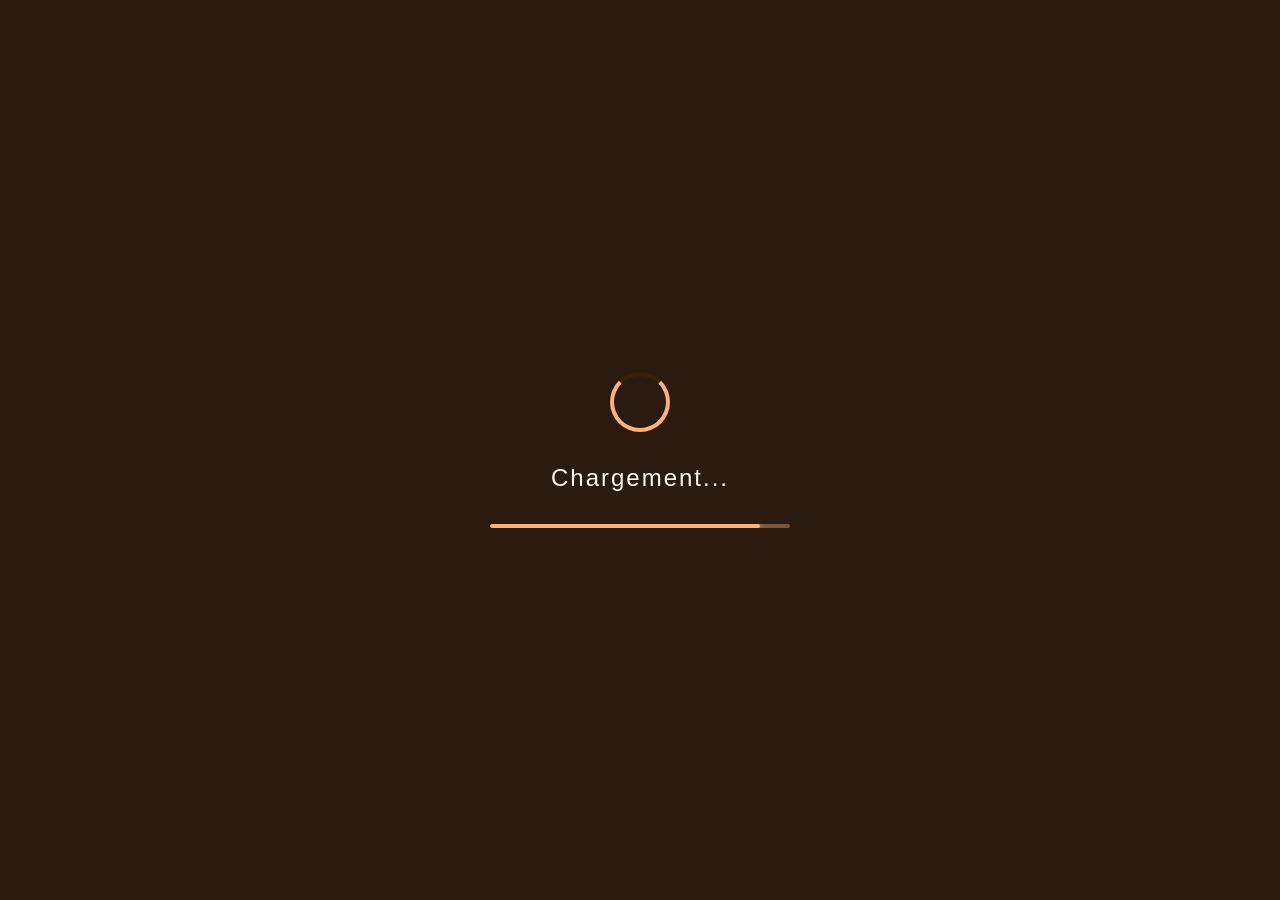
==== index.html @ eab7a9cd "encore encore 3" ====
<!doctype html>
<html lang="fr">
  <head>
    <!-- Heyyyyyyy !!!  ≧ ﹏ ≦ -->
    <meta charset="UTF-8" />
    <meta name="viewport" content="width=device-width, initial-scale=1.0" />
    <script src="script.js"></script>
    <link href="style.css" rel="stylesheet" type="text/css" />
    <link rel="shortcut icon" type="image/x-icon" href="images/icon.png" />
    <title>Hide&Go - Accueil</title>

    <!--chargéééééé chargéééé-->
    <div class="loader-wrapper" id="loader">
      <div class="loader"></div>
      <div class="loader-text">Chargement...</div>
      <div class="progress-bar">
        <div class="progress-fill" id="progressFill"></div>
      </div>
    </div>
  </head>

  <body>
    <!--contenue important au centre-->
    <div class="container">
      <h1 class="titre">BIENVENUE</h1>

      <div class="icon-container">
        <div class="jsp"> <!-- vide1 -->
        </div>
        <img src="images/cibles_orange.png" alt="Cible" class="running-icon"/>
      </div>

      <form id="login-form" class="form-container">

      <!--Bouton Identifiant-->
        <div class="input-wrapper">
          <input
            type="text"
            id="user-id"
            class="skewed-input"
            placeholder="IDENTIFIANT..."
            autocomplete="username"
            required/>
        </div>

        <!--Bouton Mot de passe-->
        <div class="input-wrapper">
          <input
            type="password"
             id="password"
            class="skewed-input"
            placeholder="MOT DE PASSE..."
            autocomplete="current-password"
            required/>
        </div>

        <button type="submit" class="validate-btn">VALIDER </button>
        <script>
          // Gestionnaire de soumission du formulaire//
            const form = document.querySelector('#login-form');
            
            console.log('Formulaire trouvé !', form);
            
            form.addEventListener('submit', function(e) {
                e.preventDefault();
                console.log('Formulaire soumis !');
                
                const usernameInput = document.querySelector('#user-id');
                const passwordInput = document.querySelector('#password');
                const btn = this.querySelector('.validate-btn');
                const originalText = btn.textContent;
                
                // Vérifier que les éléments existent//
                if (!usernameInput || !passwordInput) {
                    console.error('Champs de formulaire introuvables');
                    console.log('usernameInput:', usernameInput);
                    console.log('passwordInput:', passwordInput);
                    return;
                }
                
                // Récupérer les valeurs des champs//
                const username = usernameInput.value.trim();
                const password = passwordInput.value.trim();
                
                console.log('Identifiant:', username);
                console.log('Mot de passe:', password ? '***' : '(vide)');
                
                // Vérifier si les deux champs sont remplis//
                if (username && password) {
                    btn.textContent = 'CONNEXION...';
                    btn.style.transform = 'scale(0.95)';
                    
                    setTimeout(() => {
                        btn.textContent = '✓ VALIDÉ';
                        btn.style.background = '#5cb85c';
                        btn.style.color = 'white';
                        
                        setTimeout(() => {
                            // Rediriger vers l'interface de carte//
                            function myFunction() {
            window.location.href = 'map.html';
        }
                            myFunction();
                        }, 1000);
                    }, 1000);
                } else {
                    // Afficher une erreur si les champs sont vides//
                    console.log('Champs vides détectés');
                    btn.textContent = '✗ CHAMPS REQUIS';
                    btn.style.background = '#e74c3c';
                    btn.style.color = 'white';
                    btn.style.transform = 'scale(0.95)';
                    
                    // Animation de secousse
                    btn.style.animation = 'shake 0.5s';
                    
                    setTimeout(() => {
                        btn.textContent = originalText;
                        btn.style.background = '';
                        btn.style.color = '';
                        btn.style.transform = '';
                        btn.style.animation = '';
                    }, 1500);
                }
            });

            // Effets au focus des champs de saisie//
            const inputs = document.querySelectorAll('.skewed-input');
            
            inputs.forEach(input => {
                input.addEventListener('focus', function() {
                    this.style.letterSpacing = '1.5px';
                });
                
                input.addEventListener('blur', function() {
                    this.style.letterSpacing = '1px';
                });
            });
            
    
        </script>
      </form>
    </div>

  </body>
</html>
---- style.css ----
* {
  margin: 0;
  padding: 0;
  box-sizing: border-box;
}

body {
  min-height: 100vh;
  background-color:  #2a1a0f;
  display: flex;
  flex-direction: column;
}

.loader-wrapper {
  position: fixed;
  top: 0;
  left: 0;
  width: 100%;
  height: 100%;
  background: #2a1a0f; /* Couleur de fond */
  display: flex;
  flex-direction: column;
  justify-content: center;
  align-items: center;
  z-index: 9999; /* comme ça c toujours au-dessus */
  transition:
    opacity 0.5s ease,
    visibility 0.5s ease;
}

.loader-wrapper.fade-out {
  opacity: 0;
  visibility: hidden;
}

.loader {
  /*le cercle qui tourne*/
  width: 60px;
  height: 60px;
  border: 4px solid #ffb278;
  border-top: 4px solid #382100;
  border-radius: 100%;
  animation: spin 1s linear infinite;
}

.loader-text {
  color: #fff9ea;
  font-family: "jaro", sans-serif;
  font-size: 1.5rem;
  margin-top: 2rem;
  letter-spacing: 2px;
  animation: pulse 1s ease-in-out infinite;
}


@keyframes spin {
  0% {
    transform: rotate(0deg);
  }
  100% {
    transform: rotate(360deg);
  }
}

@keyframes pulse {
  0%,
  100% {
    opacity: 1;
  }
  50% {
    opacity: 0.5;
  }
}

.progress-bar {
  width: 300px;
  height: 4px;
  background: #ffb37863;
  border-radius: 10px;
  margin-top: 2rem;
  overflow: hidden;
}

/*la barre de chargeemnt*/
.progress-fill {
  height: 100%;
  background: #ffb278;
  width: 0%;
  transition: width 0.3s ease;
  border-radius: 10px;
  box-shadow: 0 0 10px rgba(255, 255, 255, 0.5);
}
/* Fin du chargement ^^ */

/* Main container */
.container {
  flex: 1;
  display: flex;
  flex-direction: column;
  align-items: center;
  padding: 40px 20px;
  position: relative;
}

/* Le titre "Bienvenue" */
.titre {
  font-family: "bebas", sans-serif;
  color: #fff9ea;
  font-size: 3rem;
  letter-spacing: 5px;
  text-align: center;
  margin-top: 120px;
  margin-bottom: 100px;
}

@font-face {
  font-family: "jaro";
  src: url("ttf/Jaro-Regular.ttf") format("truetype");
}

@font-face {
  font-family: "bebas";
  src: url("ttf/BebasNeue-Regular.ttf") format("truetype");
}

/* l'image du logo*/
.icon-container {
  width: 200px;
  height: 200px;
  display: flex;
  align-items: center;
  justify-content: center;
  margin-bottom: 60px;
  position: relative;
}

.form-container {
  width: 100%;
  max-width: 350px;
  display: flex;
  flex-direction: column;
  gap: 18px;
}

.input-wrapper {
  position: relative;
  height: 60px;
}

.skewed-input {
  width: 100%;
  height: 100%;
  background: linear-gradient(to right, #e8b899 0%, #e67e3a 100%);
  transform: skewY(-5deg);
  border: none;
  padding: 0 25px;
  color: rgb(0, 0, 0);
  font-size: 1rem;
  font-family: "bebas", sans-serif;
  text-transform: uppercase;
  letter-spacing: 1px;
  outline: none;
  box-shadow: 0 4px 15px rgba(0, 0, 0, 0.3);
  transition: all 0.3s ease;
}

/* Les 2 boutons 1= identifiant et 2=mot de passe */
.input-wrapper:nth-child(1) .skewed-input {
  background: linear-gradient(to right, #FFF9EA 0%,#FFB278 100%);
}
.input-wrapper:nth-child(2) .skewed-input {
  background: linear-gradient(to right, #F16E24 0%, #FFB278 100%);
}
/* mots des 2 boutons  */
.skewed-input::placeholder {
  color: rgba(0, 0, 0, 0.39);
  font-family: "bebas", sans-serif;
  opacity: 0.9;
  font-weight: 1000;
}
/* Les 2 boutons en focus */
.skewed-input:focus {
  transform: skewY(-3deg) translateX(5px);
  box-shadow: 0 6px 20px rgba(255, 123, 0, 0.4);
}

/* Boutton Valider*/
.validate-btn {
  width: 180px;
  height: 50px;
  background:#FFF9EA;
  border: none;
  border-radius: 25px;
  color: #000000;
  font-family: "bebas", sans-serif;
  font-size: 1.3rem;
  font-weight: 700;
  text-transform: uppercase;
  letter-spacing: 2px;
  cursor: pointer;
  margin: 25px auto 0;
  box-shadow: 0 6px 20px rgba(0, 0, 0, 0.25);
  transition: all 0.3s ease;
  display: block;
}

.validate-btn:hover {
  transform: translateY(-3px);
  box-shadow: 0 10px 30px rgba(0, 0, 0, 0.35);
  background: #FFB278;
}

.validate-btn:active {
  transform: translateY(-1px);
}

/* Les animations */
@keyframes fadeIn {
  from {
    opacity: 0;
    transform: translateY(20px);
  }
  to {
    opacity: 1;
    transform: translateY(0);
  }
}

.titre {
  animation: fadeIn 0.6s ease-out;
}

.icon-container {
  animation: fadeIn 0.8s ease-out 0.2s backwards;
}

.input-wrapper:nth-child(1) {
  animation: fadeIn 0.6s ease-out 0.4s backwards;
}

.input-wrapper:nth-child(2) {
  animation: fadeIn 0.6s ease-out 0.5s backwards;
}

.validate-btn {
  animation: fadeIn 0.6s ease-out 0.6s backwards;
}

.cible {
  margin-top: 250px;
  margin-left: 25%;
  z-index: 10;
}
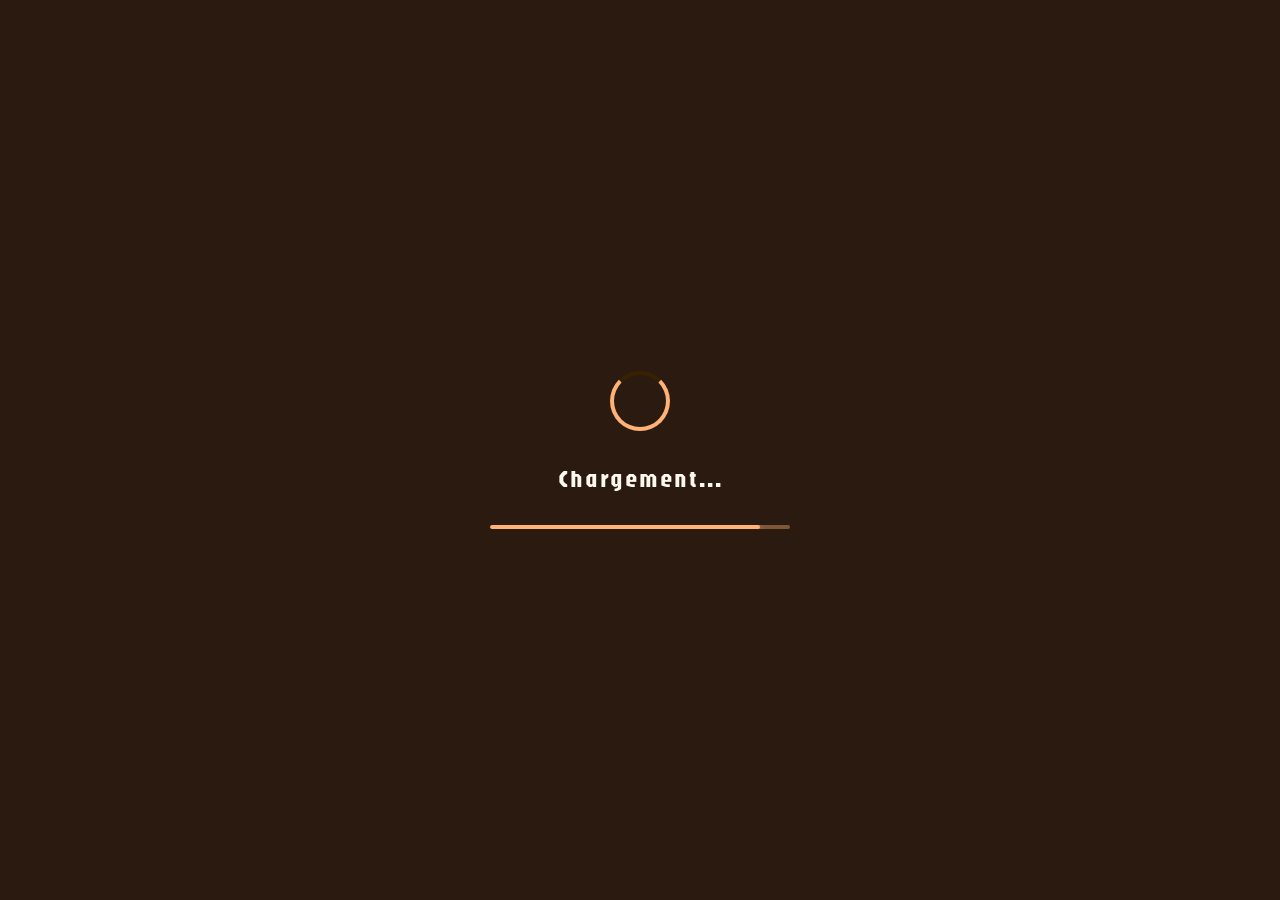
==== commit 93dd5c3c: "nouveau  symbols" ====
--- a/index.html
+++ b/index.html
@@ -27,7 +27,7 @@
       <div class="icon-container">
         <div class="jsp"> <!-- vide1 -->
         </div>
-        <img src="images/cibles_orange.png" alt="Cible" class="running-icon"/>
+        <img src="images/cibles_orange.png" alt="Cible" class="running-icon" />
       </div>
 
       <form id="login-form" class="form-container">
@@ -91,7 +91,7 @@
                     btn.style.transform = 'scale(0.95)';
                     
                     setTimeout(() => {
-                        btn.textContent = '✓ VALIDÉ';
+                        btn.textContent = '✓ VALIDÉ ✓';
                         btn.style.background = '#5cb85c';
                         btn.style.color = 'white';
                         
@@ -106,7 +106,7 @@
                 } else {
                     // Afficher une erreur si les champs sont vides//
                     console.log('Champs vides détectés');
-                    btn.textContent = '✗ CHAMPS REQUIS';
+                    btn.textContent = '✗ CHAMPS REQUIS ✗';
                     btn.style.background = '#e74c3c';
                     btn.style.color = 'white';
                     btn.style.transform = 'scale(0.95)';
--- a/style.css
+++ b/style.css
@@ -9,6 +9,7 @@
   background-color:  #2a1a0f;
   display: flex;
   flex-direction: column;
+  overflow: hidden;
 }
 
 .loader-wrapper {
@@ -98,7 +99,7 @@
   display: flex;
   flex-direction: column;
   align-items: center;
-  padding: 40px 20px;
+  padding: 10px 10px;
   position: relative;
 }
 
@@ -109,8 +110,8 @@
   font-size: 3rem;
   letter-spacing: 5px;
   text-align: center;
-  margin-top: 120px;
-  margin-bottom: 100px;
+  margin-top: 10px;
+  margin-bottom: 70px;
 }
 
 @font-face {
@@ -134,7 +135,24 @@
   position: relative;
 }
 
+.running-icon {
+  width: 100%;
+  height: 100%;
+  object-fit: contain;
+  animation: bounce 2s infinite;
+}
+@keyframes bounce {
+  0%,
+  100% {
+    transform: translateY(0);
+  }
+  50% {
+    transform: translateY(-20px);
+  }
+}
+
 .form-container {
+  margin-top: 20%;
   width: 100%;
   max-width: 350px;
   display: flex;
@@ -246,9 +264,4 @@
   animation: fadeIn 0.6s ease-out 0.6s backwards;
 }
 
-.cible {
-  margin-top: 250px;
-  margin-left: 25%;
-  z-index: 10;
-}
-
+
